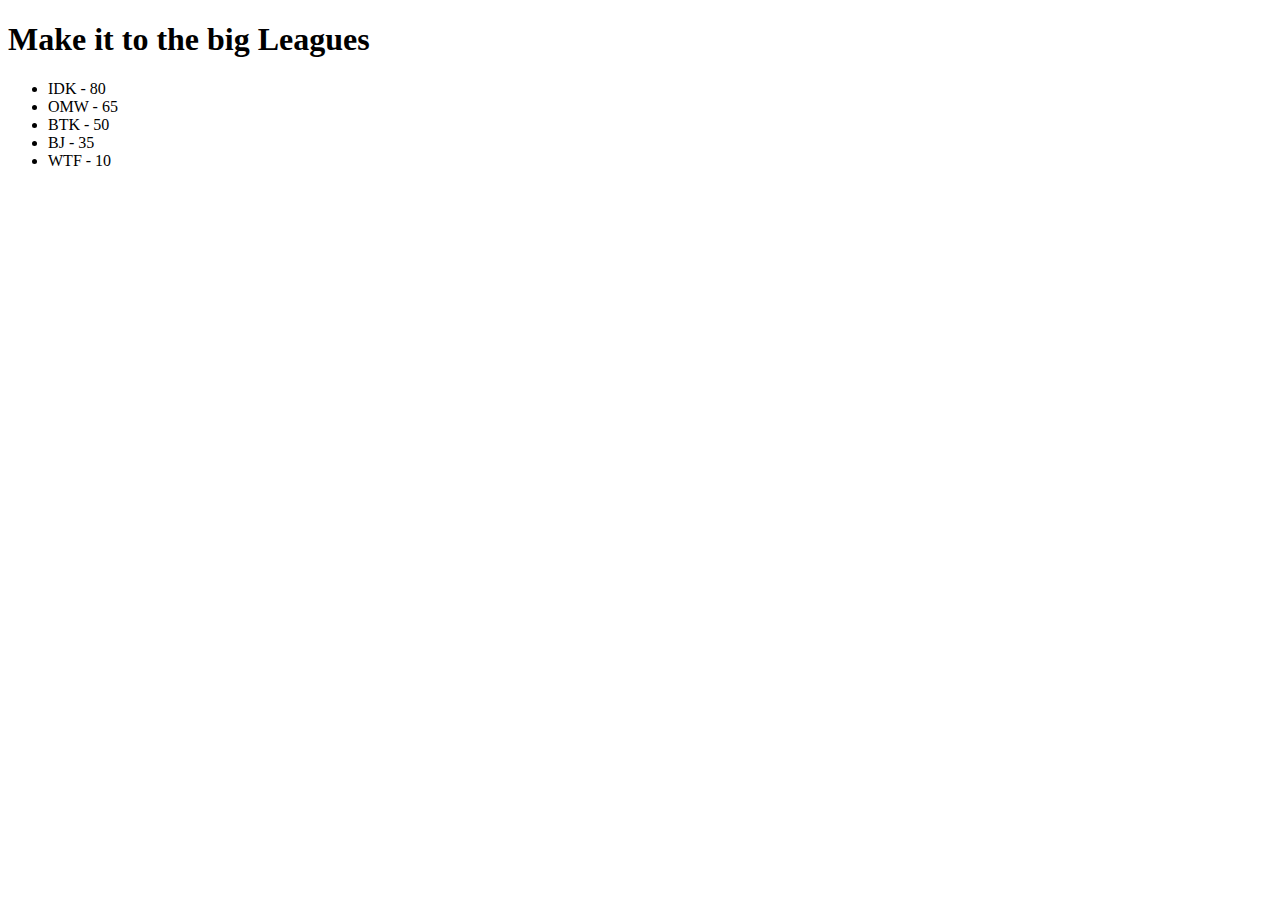
==== highscores.html @ 36e51d0a "made files and folders,build stuctures" ====
<!DOCTYPE html>
<html lang="en">
<head>
    <meta charset="UTF-8">
    <meta http-equiv="X-UA-Compatible" content="IE=edge">
    <meta name="viewport" content="width=device-width, initial-scale=1.0">
    <title>Highscores for the Attainables</title>
</head>
<body>
    <h1>Make it to the big Leagues</h1>
    <ul>
        <li>IDK - 80</li>
        <li>OMW - 65</li>
        <li>BTK - 50</li>
        <li>BJ - 35</li>
        <li>WTF - 10</li>

    </ul>
</body>
</html>
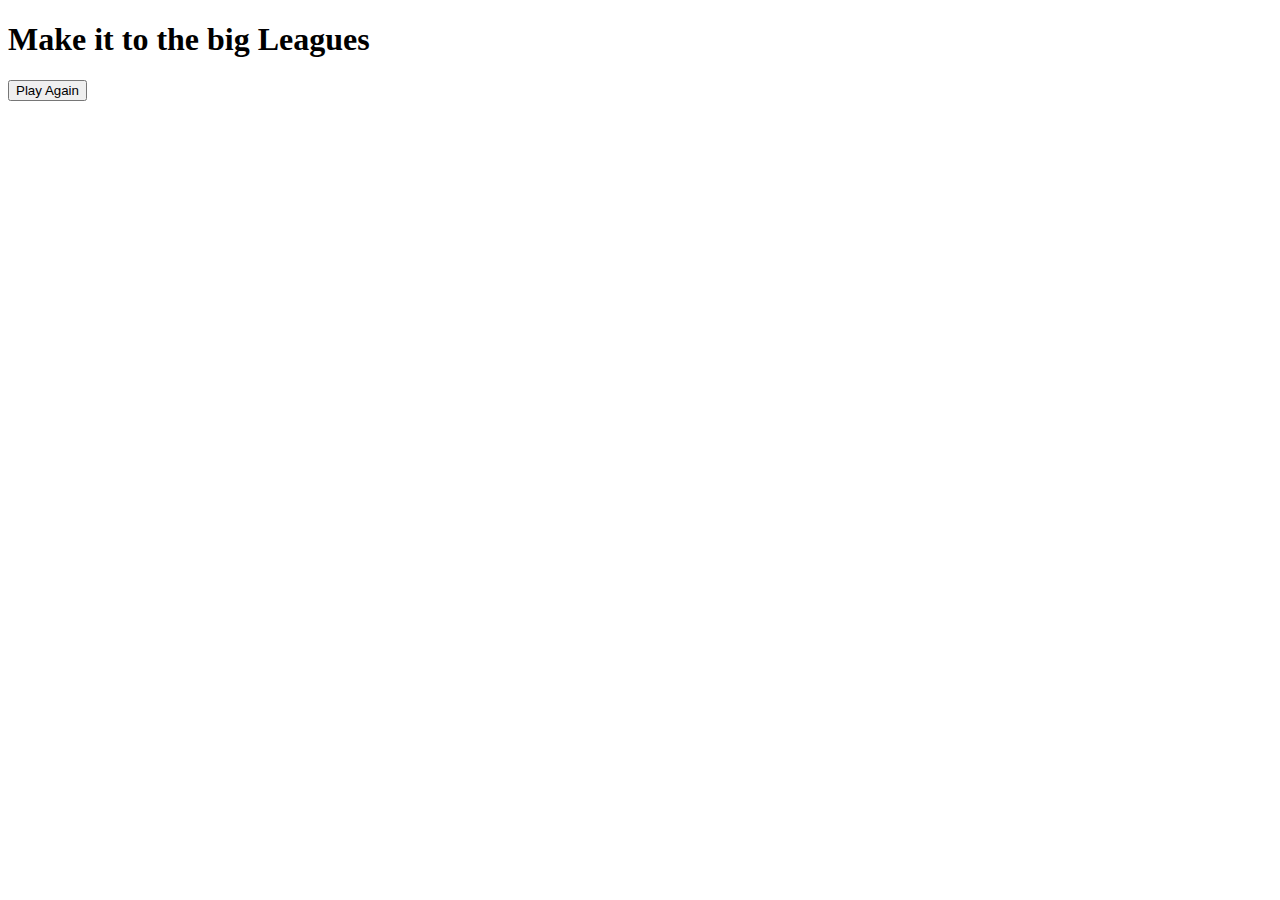
==== commit 1169304c: "finished syntax" ====
--- a/highscores.html
+++ b/highscores.html
@@ -8,13 +8,26 @@
 </head>
 <body>
     <h1>Make it to the big Leagues</h1>
-    <ul>
-        <li>IDK - 80</li>
-        <li>OMW - 65</li>
-        <li>BTK - 50</li>
-        <li>BJ - 35</li>
-        <li>WTF - 10</li>
+    <ol id="highscore-list">
+        <!-- High scores will be dynamically populated here -->
+    </ol>
+    <button id="play-again-btn" onclick="window.location='index.html'">Play Again</button>
+    <script>
+        // Retrieve high scores from localStorage
+        const highScores = JSON.parse(localStorage.getItem('highScores')) || [];
 
-    </ul>
+        // Sort high scores in descending order
+        highScores.sort((a, b) => b.score - a.score);
+
+        // Get the element where we will display the high scores
+        const highScoreList = document.getElementById('highscore-list');
+
+        // Iterate through the high scores and create list items for each one
+        highScores.forEach((scoreObj) => {
+            const listItem = document.createElement('li');
+            listItem.textContent = `${scoreObj.initials} - ${scoreObj.score}`;
+            highScoreList.appendChild(listItem);
+        });
+    </script>
 </body>
-</html>+</html>
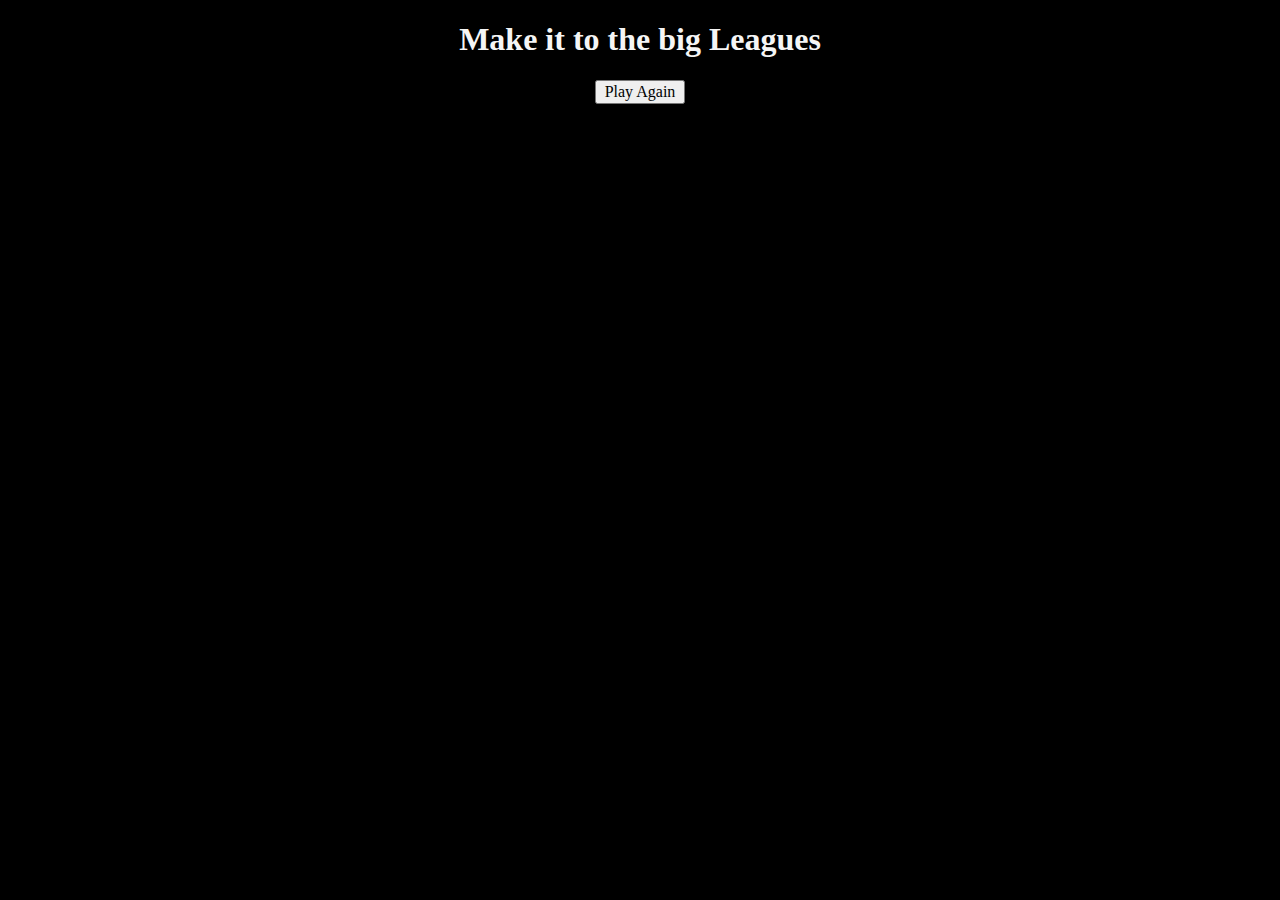
==== commit 578bff73: "fin" ====
--- a/highscores.html
+++ b/highscores.html
@@ -4,11 +4,13 @@
     <meta charset="UTF-8">
     <meta http-equiv="X-UA-Compatible" content="IE=edge">
     <meta name="viewport" content="width=device-width, initial-scale=1.0">
+    <link rel="stylesheet" href="assets/css/reset.css">
+    <link rel="stylesheet" href="assets/css/styles.css">
     <title>Highscores for the Attainables</title>
 </head>
 <body>
     <h1>Make it to the big Leagues</h1>
-    <ol id="highscore-list">
+    <ol class="centered-ol" id="highscore-list">
         <!-- High scores will be dynamically populated here -->
     </ol>
     <button id="play-again-btn" onclick="window.location='index.html'">Play Again</button>
--- a/assets/css/styles.css
+++ b/assets/css/styles.css
@@ -0,0 +1,39 @@
+body {
+    color: whitesmoke;
+    background-color: black;
+    text-align: center;
+}
+.centered-ol {
+    list-style: none;
+    padding: 0;
+    text-align: center; 
+  }
+
+  .centered-ol li {
+    display: flex; 
+    justify-content: center; 
+    align-items: center;
+    margin: 10px 0;
+  }
+
+#submit {
+    display: none;
+}
+.highscores {
+    float:left;
+}
+.timer {
+    float: right;
+}
+#choice-container {
+    display: flex;
+    justify-content: center;
+    align-items: center;
+    margin: 10px 0;
+}
+#choice-list {
+    padding-left: 0
+}
+button {
+    min-width: 7vw;
+}